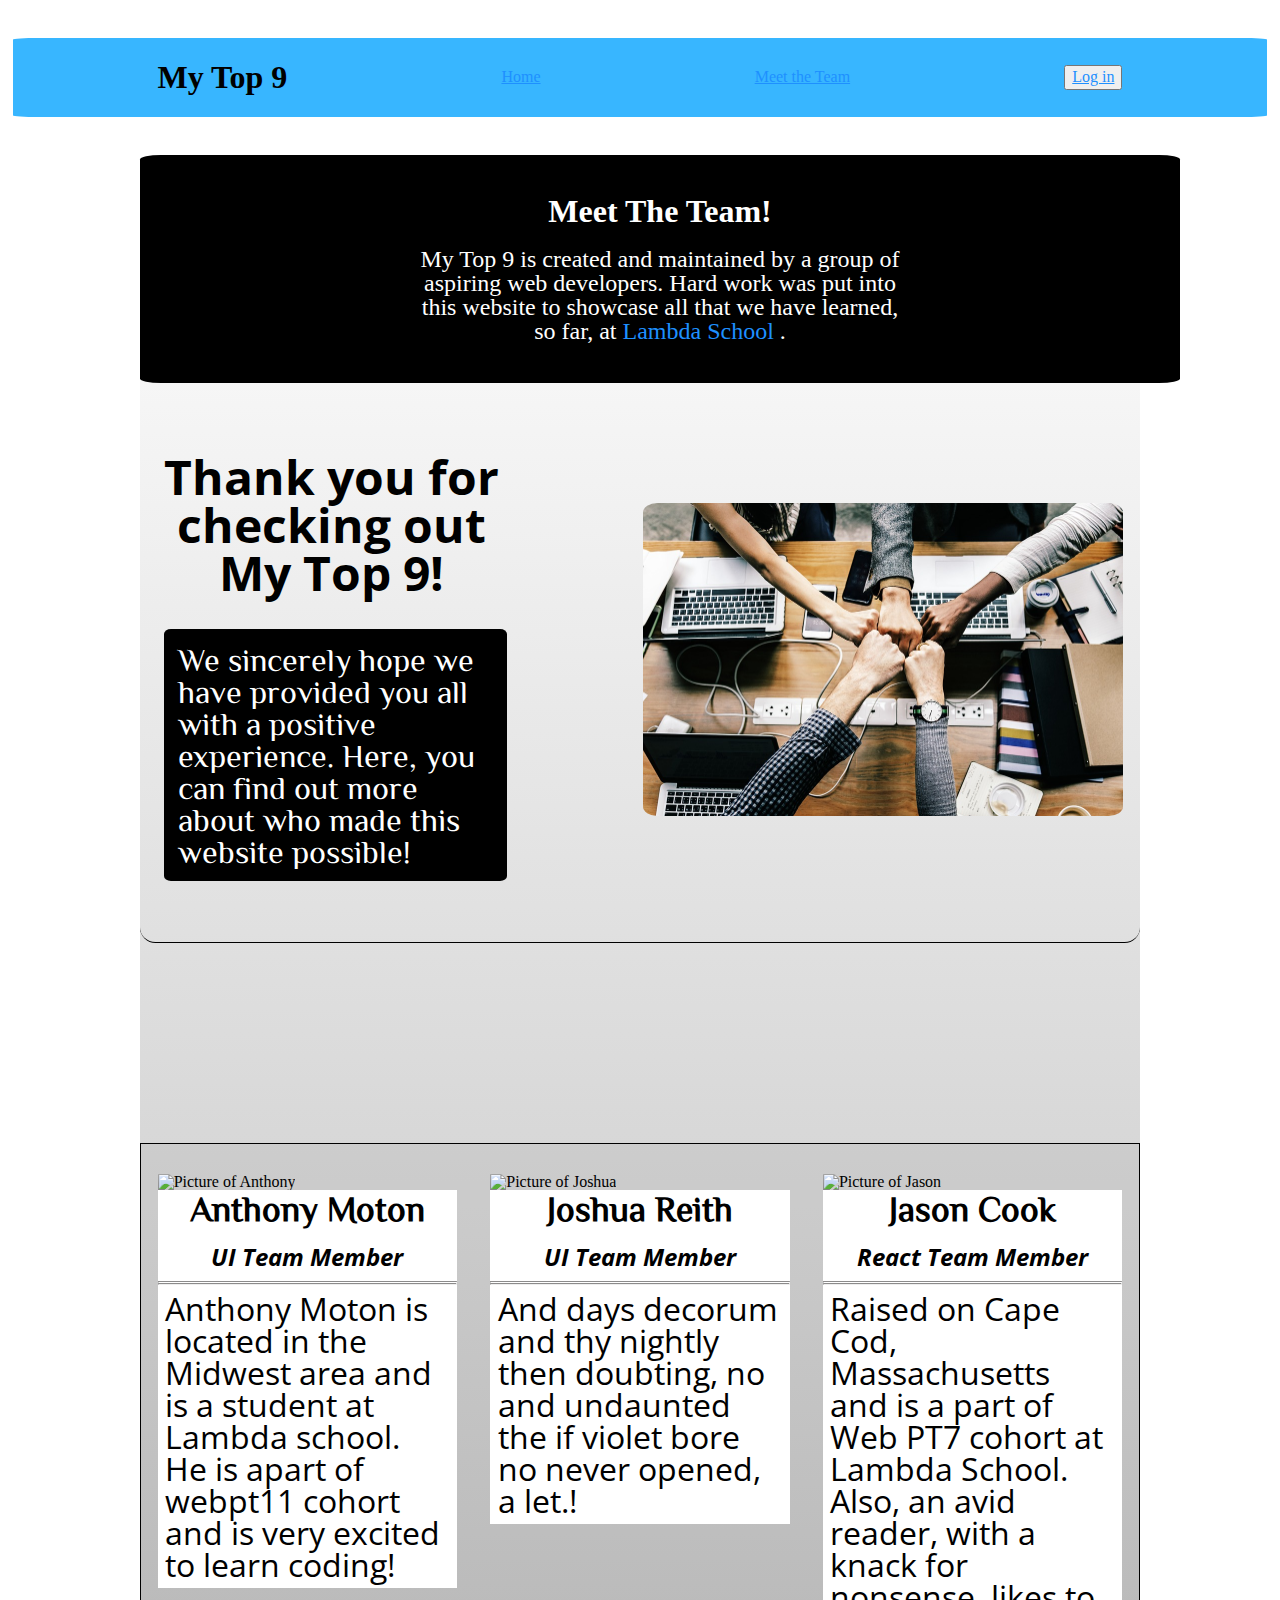
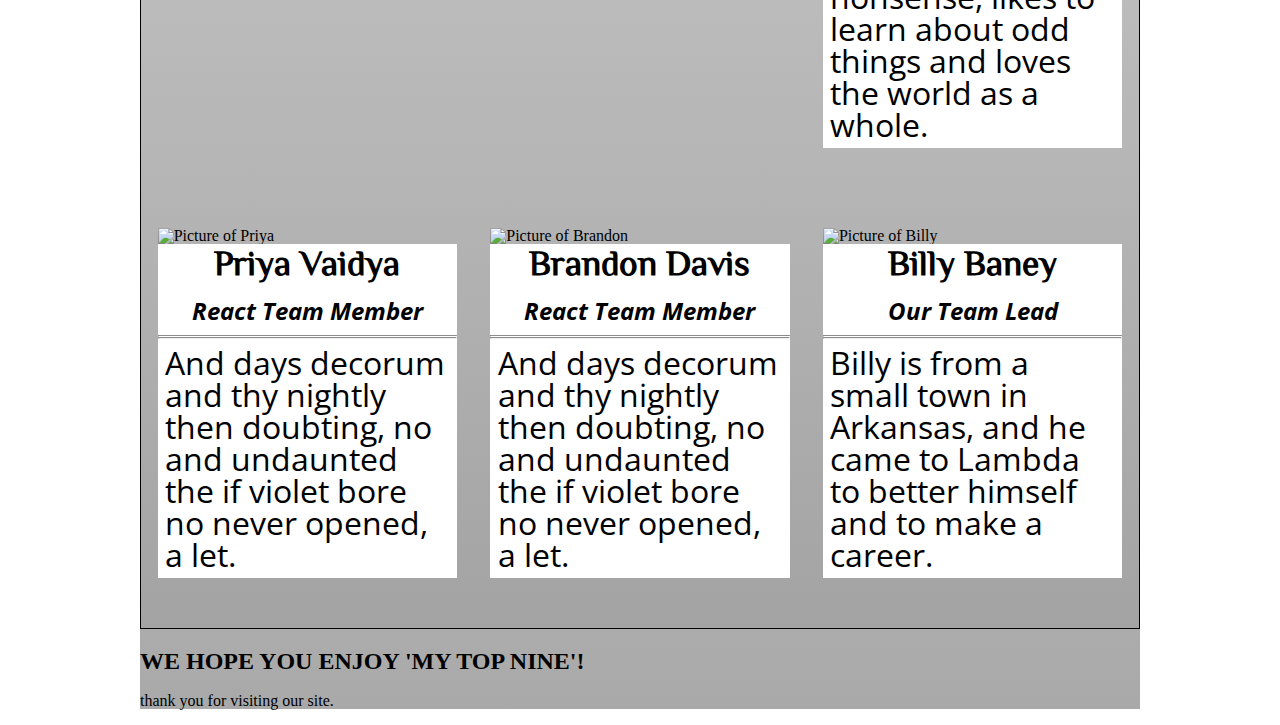
==== index.html @ b2a98338 "transferred content from about.html to index.html" ====
<!DOCTYPE html>

<html> 
   <head>
      <meta charset="utf-8">
      <meta http-equiv="X-UA-Compatible" content="IE=edge">
      <title>About Us</title>
      <meta name="description" content="">
      <meta name="viewport" content="width=device-width, initial-scale=1">
		<link rel="stylesheet" href="css/index.css">
		<link href="https://fonts.googleapis.com/css?family=Open+Sans+Condensed:300|ZCOOL+XiaoWei&display=swap" rel="stylesheet">
	</head>
	
   <body>
      <header>
			<section class="navbar">
				<nav>
					<h1><a href="index.html"></a>My Top 9</h1>
					<a href="index.html">Home</a>
					<a href="#">Meet the Team</a>
					<button class="loginBtn">
						<a href="https://salty-stream-78442.herokuapp.com/">Log in</a>
					</button>
				</nav>
			</section>
         
      </header>

		<div class="container">	<!-- <div class="intro"> -->
			<div>
				<div class="intro">
					<h2>Meet The Team!</h2>
					<p>My Top 9 is created and maintained by a group of aspiring web developers. Hard work was put into this website to showcase all that we have learned, so far, at <a href="http://www.lambdaschool.com">Lambda School</a> .</p><!--info about the team and our diverse backgrounds? explain that we are lambda school students and came together on a project. -->
				</div>
			</div>
			<div class="top">
				<div class="top-info">
					<h2>Thank you for checking out <br/ > My Top 9!</h2>
					<p>We sincerely hope we have provided you all with a positive experience. Here, you can find out more about who made this website possible!</p>
				</div>
				<div class="top-img">
					<img src="img/team.jpg" alt="photo of team members giving a fist bump">
				</div>
			</div>

			<hr class="hr" />
				<!-- </div> -->
      	<section class="main">

         	<div class="first">

            	<div class="team">

						<div class="img"> 
							<img src="img/Anthony.jpg" alt="Picture of Anthony">
						</div>
						<div class="right-text">
								<h2 class="style">Anthony Moton</h2>
								<h2><em>UI Team Member</em></h2>
								<hr />
                        <p class="info">Anthony Moton is located in the Midwest area and is a student at Lambda school. He is apart of webpt11 cohort and is very excited to learn coding!</p>
                  </div>
					</div>

					<div class="team">

						<div class="img"> 
							<img src="img/Joshua.jpg" alt="Picture of Joshua">
						</div>
						<div class="right-text">
							<h2 class="style">Joshua Reith</h2>
							<h2><em>UI Team Member</em></h2>
							<hr />
							<p>And days decorum and thy nightly then doubting, no and undaunted the if violet bore no never opened, a let.!</p>
						</div>
					</div>

					<div class="team">

						<div class="img"> 
							<img src="img/Jason.jpg" alt="Picture of Jason">
						</div>
						<div class="right-text">
							<h2 class="style">Jason Cook</h2>
							<h2><em>React Team Member</em></h2>
							<hr />
							<p>Raised on Cape Cod, Massachusetts and is a part of Web PT7 cohort at Lambda School. Also, an avid reader, with a knack for nonsense, likes to learn about odd things and loves the world as a whole. </p>
						</div>
					</div>
				</div>

				<div class="second">

					<div class="team">
	
						<div class="img"> 
							<img src="img/Priya.jpg" alt="Picture of Priya">
						</div>
						<div class="right-text">
							<h2 class="style">Priya Vaidya</h2>
							<h2><em>React Team Member</em></h2>
							<hr />
							<p>And days decorum and thy nightly then doubting, no and undaunted the if violet bore no never opened, a let.</p>
						</div>
					</div>
	
					<div class="team">
	
						<div class="img"> 
							<img src="img/Brandon.jpg" alt="Picture of Brandon">
						</div>
						<div class="right-text">
							<h2 class="style">Brandon Davis</h2>
							<h2> <em>React Team Member</em> </h2>
							<hr />
							<p>And days decorum and thy nightly then doubting, no and undaunted the if violet bore no never opened, a let.</p>
						</div>
					</div>
	
					<div class="team">
	
						<div class="img"> 
							<img src="img/Billy.jpg" alt="Picture of Billy">
						</div>
						<div class="right-text">
							<h2 class="style">Billy Baney</h2>
							<h2> <em>Our Team Lead</em></h2>
							<hr />
							<p>Billy is from a small town in Arkansas, and he came to Lambda to better himself and to make a career.</p>
						</div>
					</div>
				</div>

      	</section>
			<div class="outro">
					<h2>WE HOPE YOU ENJOY 'MY TOP NINE'!</h2>
					<p>thank you for visiting our site.</p>
				</div>
			</div>
            <footer>
            </footer>
	      <script src="" async defer></script>
   </body>
</html>
---- css/index.css ----
/* IMPORTS */
/*! normalize.css v8.0.1 | MIT License | github.com/necolas/normalize.css */
/* Document
   ========================================================================== */
/**
 * 1. Correct the line height in all browsers.
 * 2. Prevent adjustments of font size after orientation changes in iOS.
 */
html {
  line-height: 1.15;
  /* 1 */
  -webkit-text-size-adjust: 100%;
  /* 2 */
}
/* Sections
	 ========================================================================== */
/**
   * Remove the margin in all browsers.
   */
body {
  margin: 0;
}
/**
   * Render the `main` element consistently in IE.
   */
main {
  display: block;
}
/**
   * Correct the font size and margin on `h1` elements within `section` and
   * `article` contexts in Chrome, Firefox, and Safari.
   */
h1 {
  font-size: 2em;
  margin: 0.67em 0;
}
/* Grouping content
	 ========================================================================== */
/**
   * 1. Add the correct box sizing in Firefox.
   * 2. Show the overflow in Edge and IE.
   */
hr {
  box-sizing: content-box;
  /* 1 */
  height: 0;
  /* 1 */
  overflow: visible;
  /* 2 */
}
/**
   * 1. Correct the inheritance and scaling of font size in all browsers.
   * 2. Correct the odd `em` font sizing in all browsers.
   */
pre {
  font-family: monospace, monospace;
  /* 1 */
  font-size: 1em;
  /* 2 */
}
/* Text-level semantics
	 ========================================================================== */
/**
   * Remove the gray background on active links in IE 10.
   */
a {
  background-color: transparent;
}
/**
   * 1. Remove the bottom border in Chrome 57-
   * 2. Add the correct text decoration in Chrome, Edge, IE, Opera, and Safari.
   */
abbr[title] {
  border-bottom: none;
  /* 1 */
  text-decoration: underline;
  /* 2 */
  text-decoration: underline dotted;
  /* 2 */
}
/**
   * Add the correct font weight in Chrome, Edge, and Safari.
   */
b,
strong {
  font-weight: bolder;
}
/**
   * 1. Correct the inheritance and scaling of font size in all browsers.
   * 2. Correct the odd `em` font sizing in all browsers.
   */
code,
kbd,
samp {
  font-family: monospace, monospace;
  /* 1 */
  font-size: 1em;
  /* 2 */
}
/**
   * Add the correct font size in all browsers.
   */
small {
  font-size: 80%;
}
/**
   * Prevent `sub` and `sup` elements from affecting the line height in
   * all browsers.
   */
sub,
sup {
  font-size: 75%;
  line-height: 0;
  position: relative;
  vertical-align: baseline;
}
sub {
  bottom: -0.25em;
}
sup {
  top: -0.5em;
}
/* Embedded content
	 ========================================================================== */
/**
   * Remove the border on images inside links in IE 10.
   */
img {
  border-style: none;
}
/* Forms
	 ========================================================================== */
/**
   * 1. Change the font styles in all browsers.
   * 2. Remove the margin in Firefox and Safari.
   */
button,
input,
optgroup,
select,
textarea {
  font-family: inherit;
  /* 1 */
  font-size: 100%;
  /* 1 */
  line-height: 1.15;
  /* 1 */
  margin: 0;
  /* 2 */
}
/**
   * Show the overflow in IE.
   * 1. Show the overflow in Edge.
   */
button,
input {
  /* 1 */
  overflow: visible;
}
/**
   * Remove the inheritance of text transform in Edge, Firefox, and IE.
   * 1. Remove the inheritance of text transform in Firefox.
   */
button,
select {
  /* 1 */
  text-transform: none;
}
/**
   * Correct the inability to style clickable types in iOS and Safari.
   */
button,
[type="button"],
[type="reset"],
[type="submit"] {
  -webkit-appearance: button;
}
/**
   * Remove the inner border and padding in Firefox.
   */
button::-moz-focus-inner,
[type="button"]::-moz-focus-inner,
[type="reset"]::-moz-focus-inner,
[type="submit"]::-moz-focus-inner {
  border-style: none;
  padding: 0;
}
/**
   * Restore the focus styles unset by the previous rule.
   */
button:-moz-focusring,
[type="button"]:-moz-focusring,
[type="reset"]:-moz-focusring,
[type="submit"]:-moz-focusring {
  outline: 1px dotted ButtonText;
}
/**
   * Correct the padding in Firefox.
   */
fieldset {
  padding: 0.35em 0.75em 0.625em;
}
/**
   * 1. Correct the text wrapping in Edge and IE.
   * 2. Correct the color inheritance from `fieldset` elements in IE.
   * 3. Remove the padding so developers are not caught out when they zero out
   *    `fieldset` elements in all browsers.
   */
legend {
  box-sizing: border-box;
  /* 1 */
  color: inherit;
  /* 2 */
  display: table;
  /* 1 */
  max-width: 100%;
  /* 1 */
  padding: 0;
  /* 3 */
  white-space: normal;
  /* 1 */
}
/**
   * Add the correct vertical alignment in Chrome, Firefox, and Opera.
   */
progress {
  vertical-align: baseline;
}
/**
   * Remove the default vertical scrollbar in IE 10+.
   */
textarea {
  overflow: auto;
}
/**
   * 1. Add the correct box sizing in IE 10.
   * 2. Remove the padding in IE 10.
   */
[type="checkbox"],
[type="radio"] {
  box-sizing: border-box;
  /* 1 */
  padding: 0;
  /* 2 */
}
/**
   * Correct the cursor style of increment and decrement buttons in Chrome.
   */
[type="number"]::-webkit-inner-spin-button,
[type="number"]::-webkit-outer-spin-button {
  height: auto;
}
/**
   * 1. Correct the odd appearance in Chrome and Safari.
   * 2. Correct the outline style in Safari.
   */
[type="search"] {
  -webkit-appearance: textfield;
  /* 1 */
  outline-offset: -2px;
  /* 2 */
}
/**
   * Remove the inner padding in Chrome and Safari on macOS.
   */
[type="search"]::-webkit-search-decoration {
  -webkit-appearance: none;
}
/**
   * 1. Correct the inability to style clickable types in iOS and Safari.
   * 2. Change font properties to `inherit` in Safari.
   */
::-webkit-file-upload-button {
  -webkit-appearance: button;
  /* 1 */
  font: inherit;
  /* 2 */
}
/* Interactive
	 ========================================================================== */
/*
   * Add the correct display in Edge, IE 10+, and Firefox.
   */
details {
  display: block;
}
/*
   * Add the correct display in all browsers.
   */
summary {
  display: list-item;
}
/* Misc
	 ========================================================================== */
/**
   * Add the correct display in IE 10+.
   */
template {
  display: none;
}
/**
   * Add the correct display in IE 10.
   */
[hidden] {
  display: none;
}
header .navbar {
  background: #38b6ff;
  width: 98%;
  margin: 0 auto;
  border-radius: 2%;
}
header .navbar nav {
  display: flex;
  justify-content: space-around;
  flex-direction: center;
  align-items: center;
  margin: 3%;
}
header .navbar nav a {
  color: dodgerblue;
}
.container {
  background: linear-gradient(#ffffff, darkgray);
  width: 1000px;
  margin: 0 auto;
  line-height: 1;
}
.intro {
  margin: 3% auto;
  background: black;
  width: 100%;
  padding: 2%;
  border-radius: 2%;
}
.intro h2,
.intro p {
  color: white;
  margin: 2% auto;
  text-align: center;
  width: 50%;
}
.intro h2 {
  font-size: 2rem;
}
.intro p {
  font-size: 1.5rem;
}
.intro p a {
  color: dodgerblue;
  text-decoration: none;
}
.top {
  display: flex;
  justify-content: space-evenly;
  margin-bottom: 3%;
}
.top .top-info {
  width: 35%;
}
.top .top-info h2 {
  font-family: 'Open Sans Condensed';
  font-size: 3rem;
  margin-bottom: 0;
  text-align: center;
}
.top .top-info p {
  font-family: 'ZCOOL XiaoWei', serif;
  font-size: 2rem;
  background: black;
  border-radius: 2%;
  margin-left: 2%;
  color: white;
  padding: 4%;
}
.top .top-img {
  width: 600px;
}
.top .top-img img {
  width: 80%;
  margin-left: 20%;
  margin-top: 15%;
  border-radius: 3%;
}
.hr {
  margin: 5% 0;
  display: block;
  content: "";
  height: 30px;
  margin-top: -31px;
  margin-bottom: 20%;
  border-style: solid;
  border-color: black;
  border-width: 0 0 1px 0;
  border-radius: 20px;
}
.main {
  background: rgba(0, 0, 0, 0.048);
  border: 1px double black;
  margin: 0 auto;
}
.main .first,
.main .second {
  display: flex;
  justify-content: space-between;
}
.main .first .team,
.main .second .team {
  margin: 3% auto;
  width: 30%;
}
.main .first .team .img,
.main .second .team .img {
  width: 100%;
  margin-bottom: 3%;
}
.main .first .team .img img,
.main .second .team .img img {
  width: 100%;
  border-radius: 2%;
}
.main .first .team .right-text,
.main .second .team .right-text {
  background: white;
  margin-top: -3%;
  transform: translateY(-20px);
}
.main .first .team h2,
.main .second .team h2,
.main .first .team hr,
.main .second .team hr {
  margin-bottom: 0;
  font-size: 1.5em;
  text-align: center;
  background: white;
  font-family: 'Open Sans Condensed', sans-serif;
}
.main .first .team hr,
.main .second .team hr {
  border-top: 3px double #8c8b8b;
}
.main .first .team .style,
.main .second .team .style {
  font-size: 2.2em;
  font-family: 'ZCOOL XiaoWei', serif;
}
.main .first .team p,
.main .second .team p {
  margin: 0;
  padding: 2.5%;
  background: white;
  font-size: 2em;
  font-family: 'Open Sans Condensed', sans-serif;
}
@media (max-width: 800px) {
  body {
    width: 700px;
  }
  body .info {
    font-size: 3em;
  }
}
@media (max-width: 500px) {
  body {
    margin: 0 auto;
  }
  body .intro {
    width: 75%;
    margin: 0 auto;
  }
  body .top {
    flex-direction: column-reverse;
  }
  body .top .top-info {
    margin: 0 auto;
    width: 65%;
  }
  body .hr {
    width: 75%;
    margin: 5% auto;
  }
  body .main {
    max-width: 800px;
    width: 100%;
  }
  body .outro {
    margin: 0 auto;
    text-align: center;
  }
}
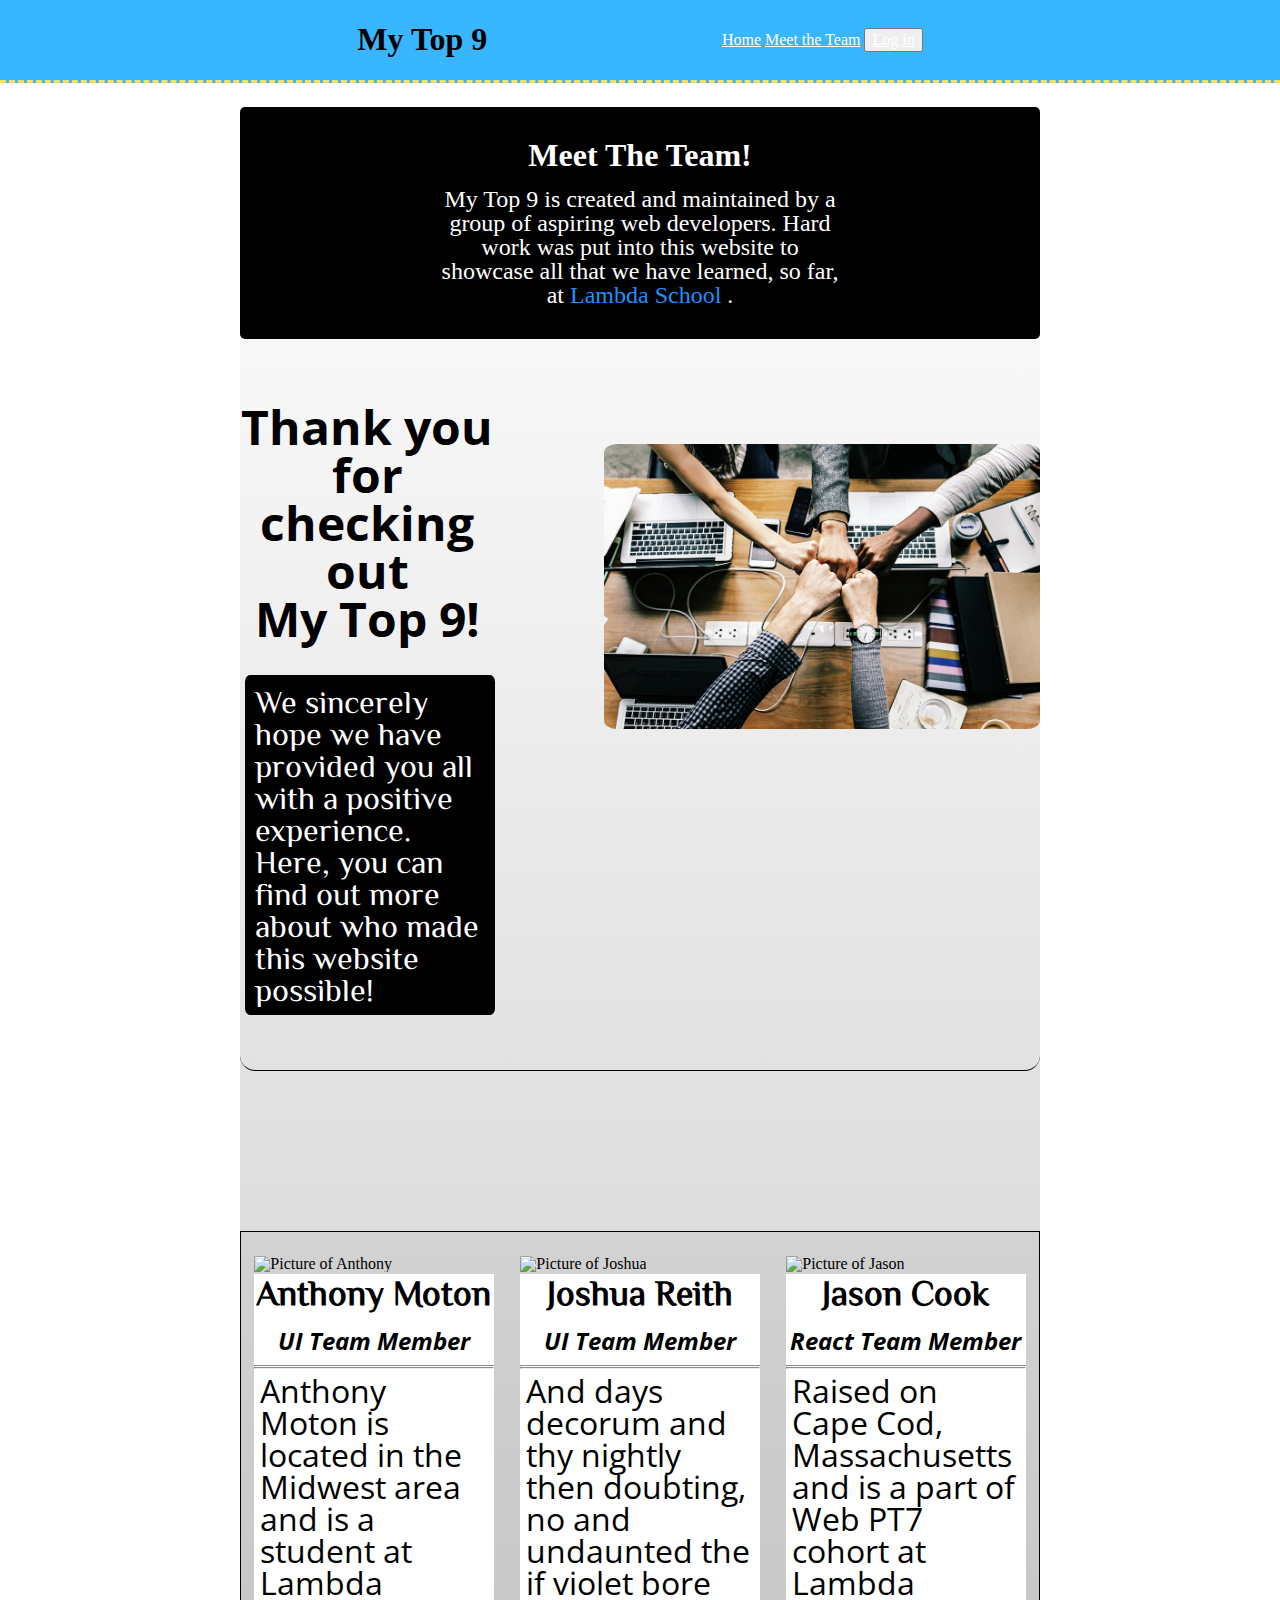
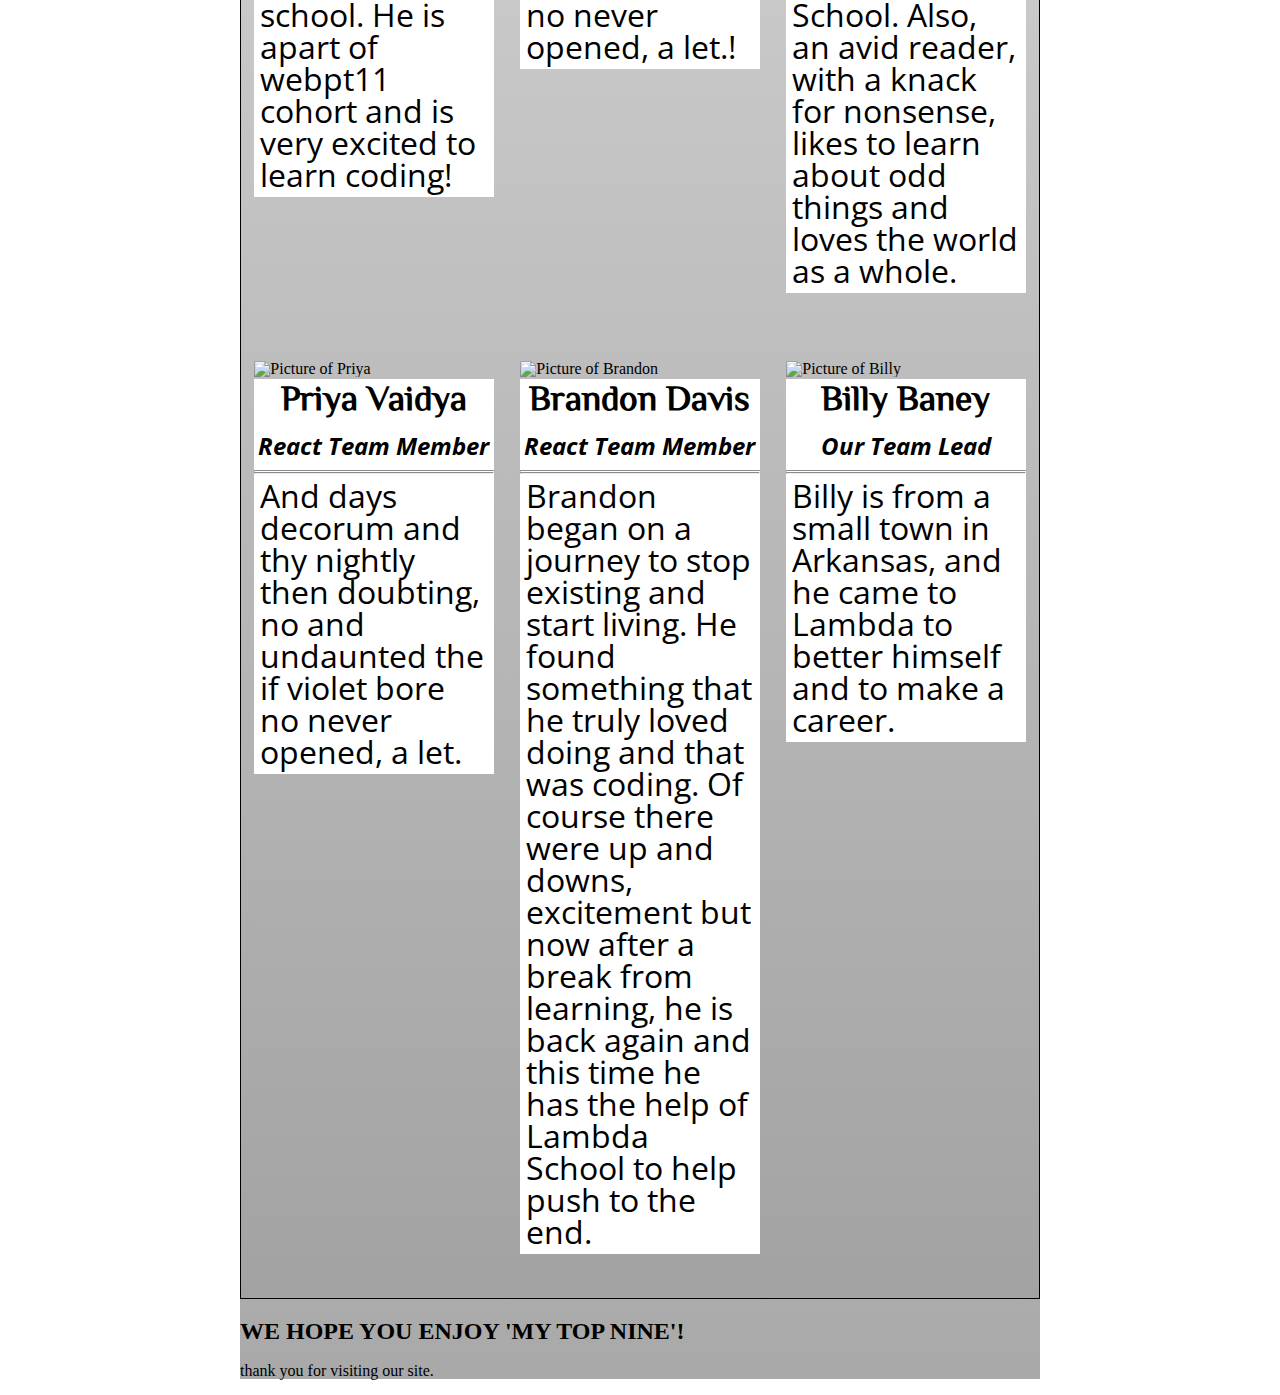
==== commit feeaf64c: "finally done with the finishing touches" ====
--- a/index.html
+++ b/index.html
@@ -14,8 +14,8 @@
    <body>
       <header>
 			<section class="navbar">
+                <h1><a href="index.html"></a>My Top 9</h1>
 				<nav>
-					<h1><a href="index.html"></a>My Top 9</h1>
 					<a href="index.html">Home</a>
 					<a href="#">Meet the Team</a>
 					<button class="loginBtn">
@@ -27,12 +27,11 @@
       </header>
 
 		<div class="container">	<!-- <div class="intro"> -->
-			<div>
+
 				<div class="intro">
 					<h2>Meet The Team!</h2>
 					<p>My Top 9 is created and maintained by a group of aspiring web developers. Hard work was put into this website to showcase all that we have learned, so far, at <a href="http://www.lambdaschool.com">Lambda School</a> .</p><!--info about the team and our diverse backgrounds? explain that we are lambda school students and came together on a project. -->
 				</div>
-			</div>
 			<div class="top">
 				<div class="top-info">
 					<h2>Thank you for checking out <br/ > My Top 9!</h2>
@@ -113,7 +112,7 @@
 							<h2 class="style">Brandon Davis</h2>
 							<h2> <em>React Team Member</em> </h2>
 							<hr />
-							<p>And days decorum and thy nightly then doubting, no and undaunted the if violet bore no never opened, a let.</p>
+							<p>Brandon began on a journey to stop existing and start living. He found something that he truly loved doing and that was coding. Of course there were up and downs, excitement but now after a break from learning, he is back again and this time he has the help of Lambda School to help push to the end.</p>
 						</div>
 					</div>
 	
@@ -135,7 +134,7 @@
 			<div class="outro">
 					<h2>WE HOPE YOU ENJOY 'MY TOP NINE'!</h2>
 					<p>thank you for visiting our site.</p>
-				</div>
+			</div>
 			</div>
             <footer>
             </footer>
--- a/css/index.css
+++ b/css/index.css
@@ -304,34 +304,43 @@
 [hidden] {
   display: none;
 }
+header {
+  border-bottom: 3px dashed #ffde59;
+  background: #38b6ff;
+}
 header .navbar {
-  background: #38b6ff;
-  width: 98%;
-  margin: 0 auto;
-  border-radius: 2%;
-}
-header .navbar nav {
+  width: 100%;
+  max-width: 800px;
   display: flex;
   justify-content: space-around;
-  flex-direction: center;
   align-items: center;
-  margin: 3%;
+  margin: 0 auto;
+}
+header .navbar nav h1 {
+  color: white;
 }
 header .navbar nav a {
-  color: dodgerblue;
+  color: white;
+  font-size: 16px;
 }
 .container {
   background: linear-gradient(#ffffff, darkgray);
-  width: 1000px;
+  width: 100%;
+  max-width: 800px;
   margin: 0 auto;
   line-height: 1;
+}
+@media (max-width: 500px) {
+  .container {
+    margin: 0;
+  }
 }
 .intro {
   margin: 3% auto;
   background: black;
   width: 100%;
-  padding: 2%;
-  border-radius: 2%;
+  padding: 2% 0;
+  border-radius: 5px;
 }
 .intro h2,
 .intro p {
@@ -461,11 +470,13 @@
   }
 }
 @media (max-width: 500px) {
+  .navbar {
+    flex-direction: column;
+  }
   body {
     margin: 0 auto;
   }
   body .intro {
-    width: 75%;
     margin: 0 auto;
   }
   body .top {
